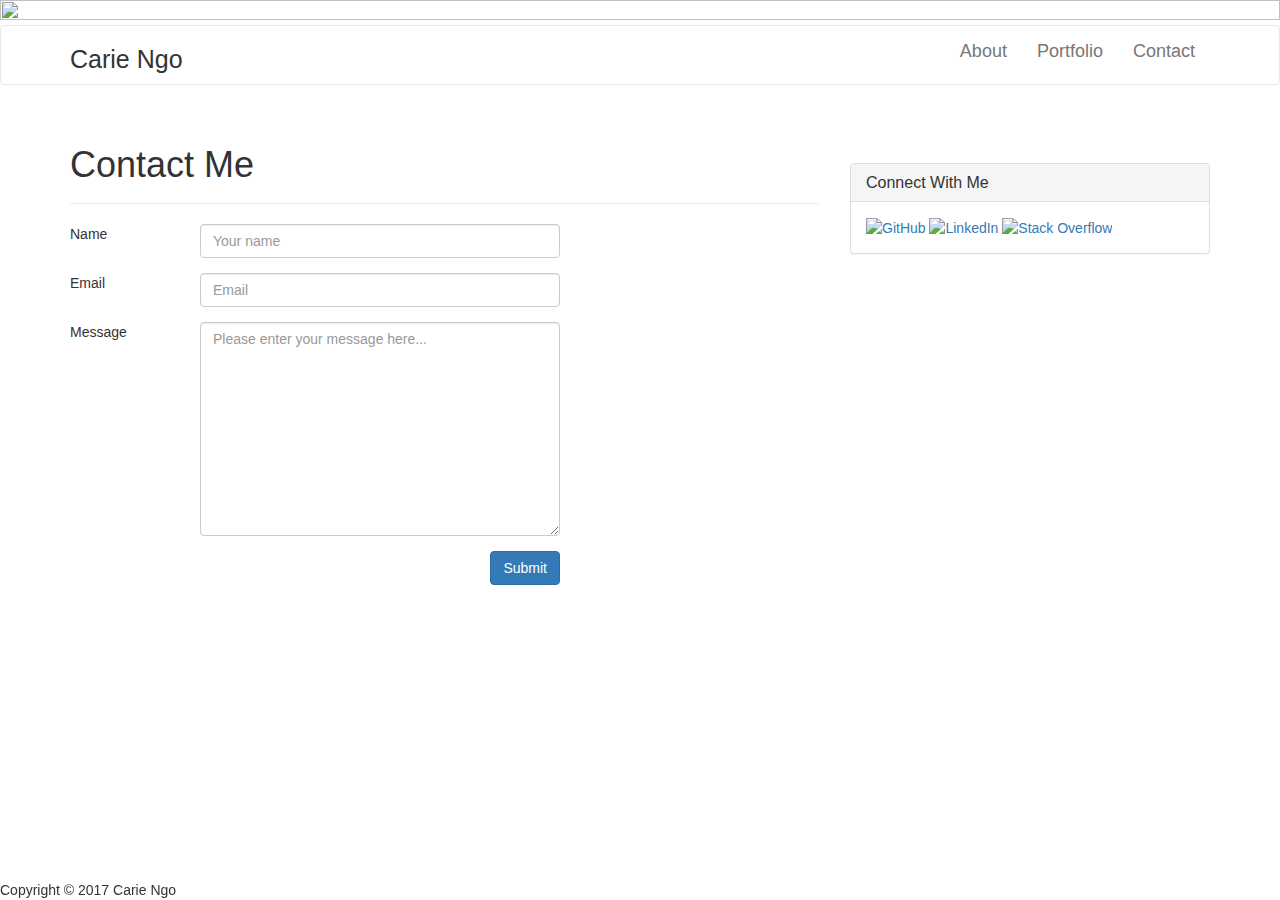
==== contact.html @ 522c35af "made a hamburger" ====
<!DOCTYPE html>
<html lang="en">
<head>

<link href="https://fonts.googleapis.com/css?family=Titillium+Web" rel="stylesheet">
<link rel="stylesheet" href="https://maxcdn.bootstrapcdn.com/bootstrap/3.3.7/css/bootstrap.min.css">
<link rel="stylesheet" type="text/css" href="assets/css/style.css">

  <meta charset="UTF-8">
  <title>Bootstrap Portfolio</title>
</head>

<body>

<div id="header-image">
  <img src="assets/images/stormtrooper1.jpg" style='height: 100%; width: 100%; object-fit: contain'>
</div>

  <!--Top Navigation -->
  <nav class="navbar navbar-default" style="background-color: white">
    <div class="container">
      <div class="navbar-header">
        <button type="button" class="navbar-toggle collapsed" data-toggle="collapse" data-target="#bs-example-navbar-collapse-1" aria-expanded="false">
          <span class="sr-only">Toggle navigation</span>
          <span class="icon-bar"></span>
          <span class="icon-bar"></span>
          <span class="icon-bar"></span>
        </button>
        <h1 style="font-size: 25px">Carie Ngo</h1>
      </div>
      <div class="collapse navbar-collapse" id="bs-example-navbar-collapse-1">
      <!-- navigation links on the right side or page -->
        <ul class="nav navbar-nav navbar-right" style="font-size: 18px">
          <li class="about"><a href="index.html">About</a></li>
          <li class="portfolio"><a href="portfolio.html">Portfolio</a></li>
          <li class="contact"><a href="contact.html">Contact</a></li>
          <hr />
        </ul>
      </div>
    </div>
  </nav> <!--End Navigation-->

  <div class="container">
  <!--About Me Section-->
    <div class="row">
      <div class="col-md-8">
        <div class="page-header">
          <h1>Contact Me</h1>
        </div>
        
      <form method="post" action="mailto:carie_ngo@yahoo.com">

        <!-- Name -->
        <div class="row" style="margin-bottom: 15px">
          <div class="col-md-2">
            Name
          </div>
          <div class="col-md-6">
            <input id="name" name="name" type="text" placeholder="Your name" class="form-control">
          </div>
        </div>

        <!-- Email -->
        <div class="row" style="margin-bottom: 15px">
          <div class="col-md-2">
            Email
          </div>
          <div class="col-md-6">
            <input id="email" name="email" type="text" placeholder="Email" class="form-control">
          </div>
        </div>

        <!-- Message -->
        <div class="row" style="margin-bottom: 15px">
          <div class="col-md-2">
            Message
          </div>
          <div class="col-md-6">
            <textarea class="form-control" id="message" name="message" placeholder="Please enter your message here..." rows="10"></textarea>
          </div>
        </div>

        <!-- Submit Button -->
        <div class="row" style="margin-bottom: 100px">
          <div class="col-md-8 text-right">
            <button type="submit" class="btn btn-primary bnt-md">Submit</button>
          </div>
        </div>
      </form>
      </div>
      
      <!--Connect With Me Section-->
      <div class="col-md-4" style="margin-top: 58px">
        <div class="panel panel-default">
          <div class="panel-heading">
            <h3 class="panel-title">Connect With Me</h3>
          </div>
          <div class="panel-body">
            <a href="https://github.com/Moogieee"><img src="assets/images/github2.png" class="github-icon" title="GitHub"></a>
            <a href="https://www.linkedin.com/in/carie-ngo-87088a13a/"><img src="assets/images/linkedin-icon.png" class="linkedin-icon" title="LinkedIn"></a>
            <a href="https://stackexchange.com/users/10786090/carie-ngo"><img src="assets/images/stackoverflow-icon.png" class="stackoverflow-icon" title="Stack Overflow"></a>
          </div>
        </div>
      </div>
    </div> <!-- end row -->
  </div> <!--div .container end-->

<!--Footer-->
<div class="footer navbar-fixed-bottom">Copyright &copy; 2017 Carie Ngo</div>


  
</body>
</html>
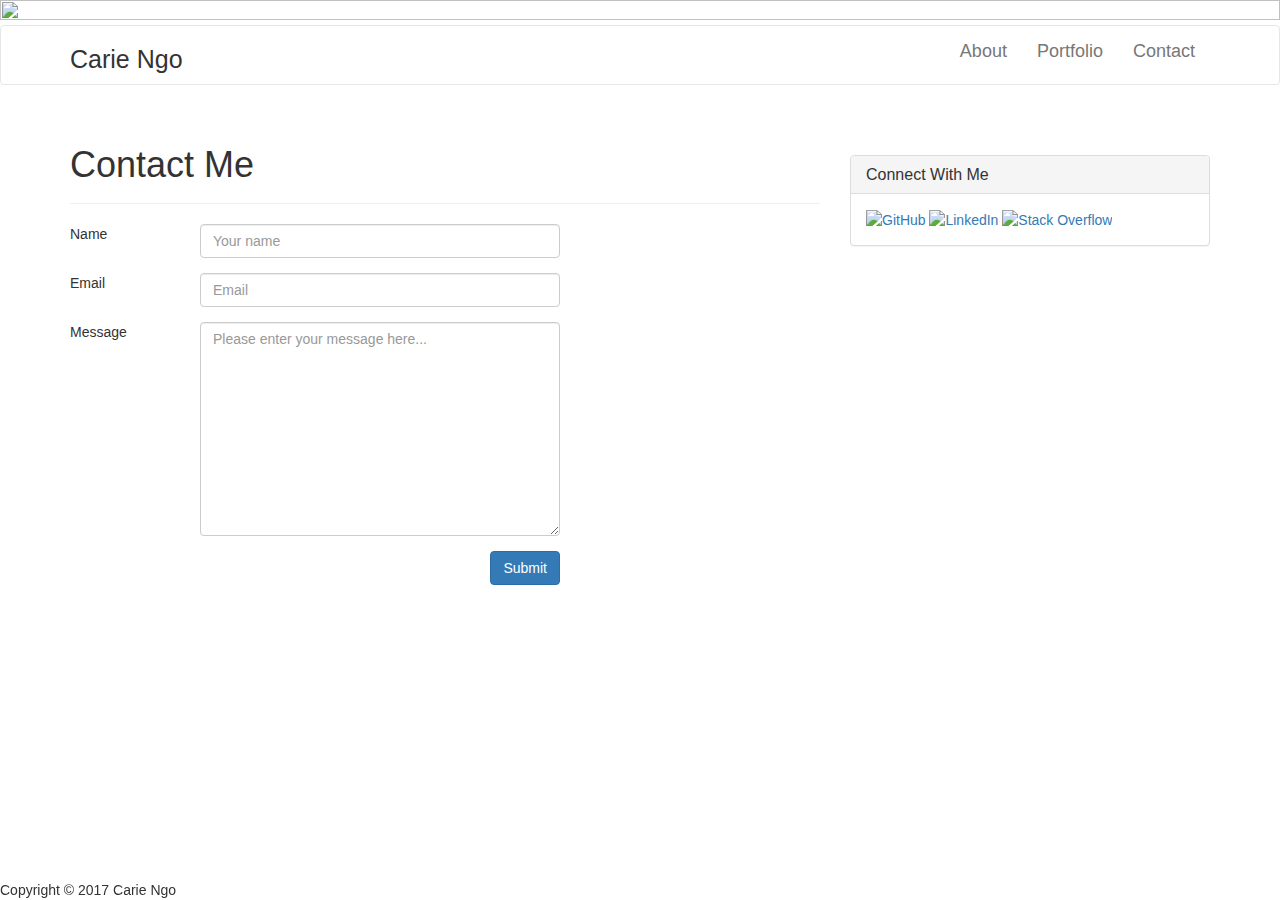
==== commit 6776955d: "edited bottom margin for contact.html" ====
--- a/contact.html
+++ b/contact.html
@@ -29,7 +29,6 @@
         <h1 style="font-size: 25px">Carie Ngo</h1>
       </div>
       <div class="collapse navbar-collapse" id="bs-example-navbar-collapse-1">
-      <!-- navigation links on the right side or page -->
         <ul class="nav navbar-nav navbar-right" style="font-size: 18px">
           <li class="about"><a href="index.html">About</a></li>
           <li class="portfolio"><a href="portfolio.html">Portfolio</a></li>
@@ -90,7 +89,8 @@
       </div>
       
       <!--Connect With Me Section-->
-      <div class="col-md-4" style="margin-top: 58px">
+    <div class="connect" style="margin-bottom: 100px">
+      <div class="col-md-4" style="margin-top: 50px">
         <div class="panel panel-default">
           <div class="panel-heading">
             <h3 class="panel-title">Connect With Me</h3>
@@ -103,6 +103,7 @@
         </div>
       </div>
     </div> <!-- end row -->
+    </div>
   </div> <!--div .container end-->
 
 <!--Footer-->
